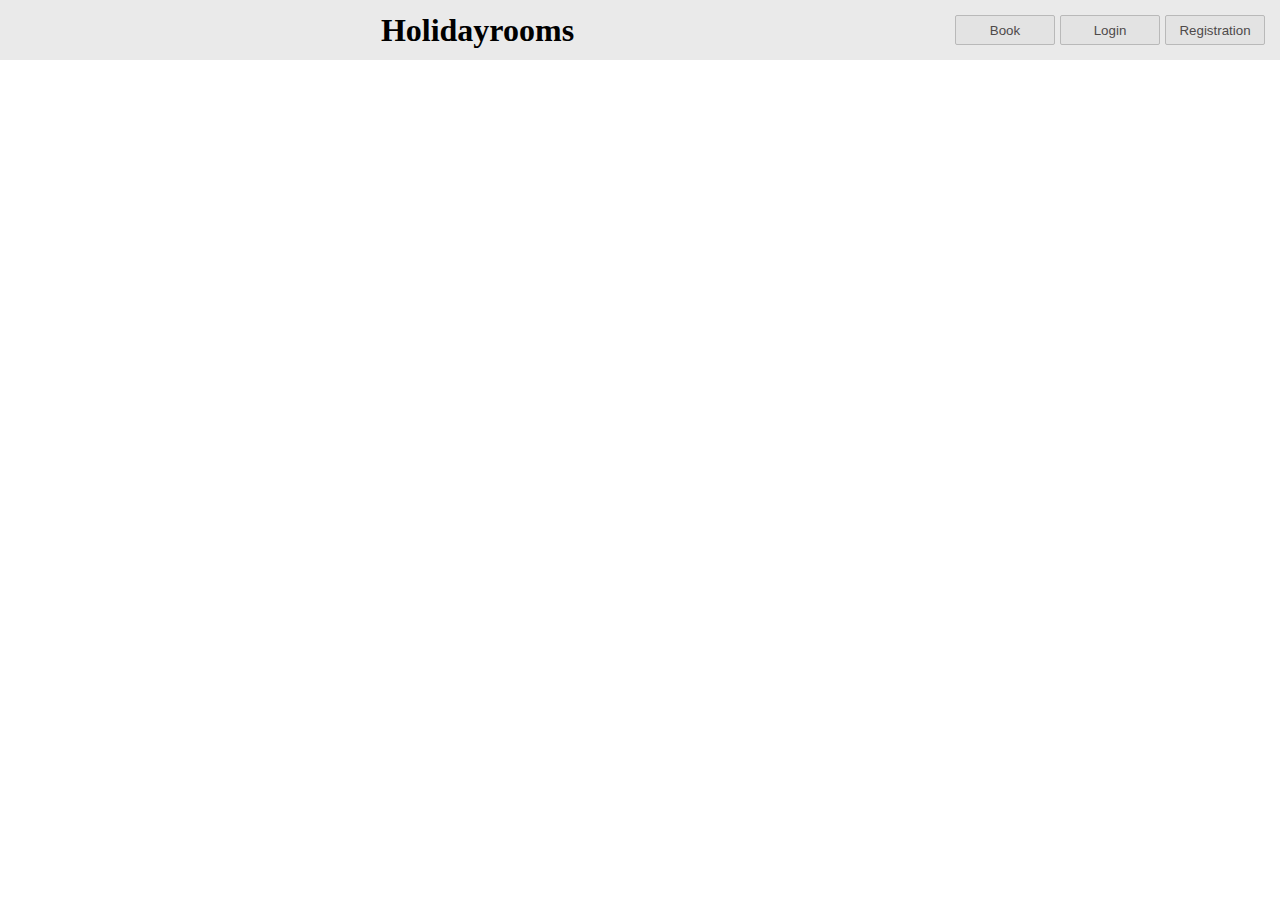
==== holidayrooms/index.html @ de726e59 "first design app bar" ====
<!DOCTYPE html>
<html lang="en">
<head>
  <meta charset="UTF-8">
  <meta name="viewport" content="width=device-width, initial-scale=1.0">
  <title>Document</title>
  <link rel="stylesheet" href="./style.css">
  <script type="module" src="./script.js"></script>
</head>
<body>
  <!-- Beispiel:
  <button id="test-click">Test Click</button>
  <ul id="testList">
  </ul> -->

  <!-- app bar -->
  <div class="app-bar-container">
    <div class="heading">
      <h1>Holidayrooms</h1>
    </div>
    <div class="buttons">
      <button>Book</button>
      <button>Login</button>
      <button>Registration</button>
    </div>
  </div>
</body>
</html>
---- holidayrooms/style.css ----
html, body{
  margin: 0;
}

/* App-bar styling */
.app-bar-container{
  display: flex;
  width: 100%;
  height: 60px;
  background-color: rgb(234, 234, 234);
  align-items: center;
  justify-content: space-between;
  overflow: hidden;
}

.app-bar-container .heading{
  flex: 1;
  height: 100%;
  text-align: center;
  box-sizing: border-box;
  display: flex;
  align-items: center;
  justify-content: center;
}

.app-bar-container .buttons{
  margin-left: auto;
  margin-right: 15px;
  height: 100%;
  display: flex;
  gap: 5px;
  align-items: center;
  justify-content: center;
}

.app-bar-container .buttons button{
  color: rgb(78, 74, 74);
  border: 1px solid rgb(185, 185, 185);
  border-radius: 2px;
  background-color: rgb(227, 227, 227);
  width: 100px;
  height: 50%;
  
}

.app-bar-container .buttons button:hover{
  cursor: pointer;
  background-color: rgb(214, 214, 214);
}

.app-bar-container .buttons button:active{
  background-color: rgb(198, 198, 198);
}
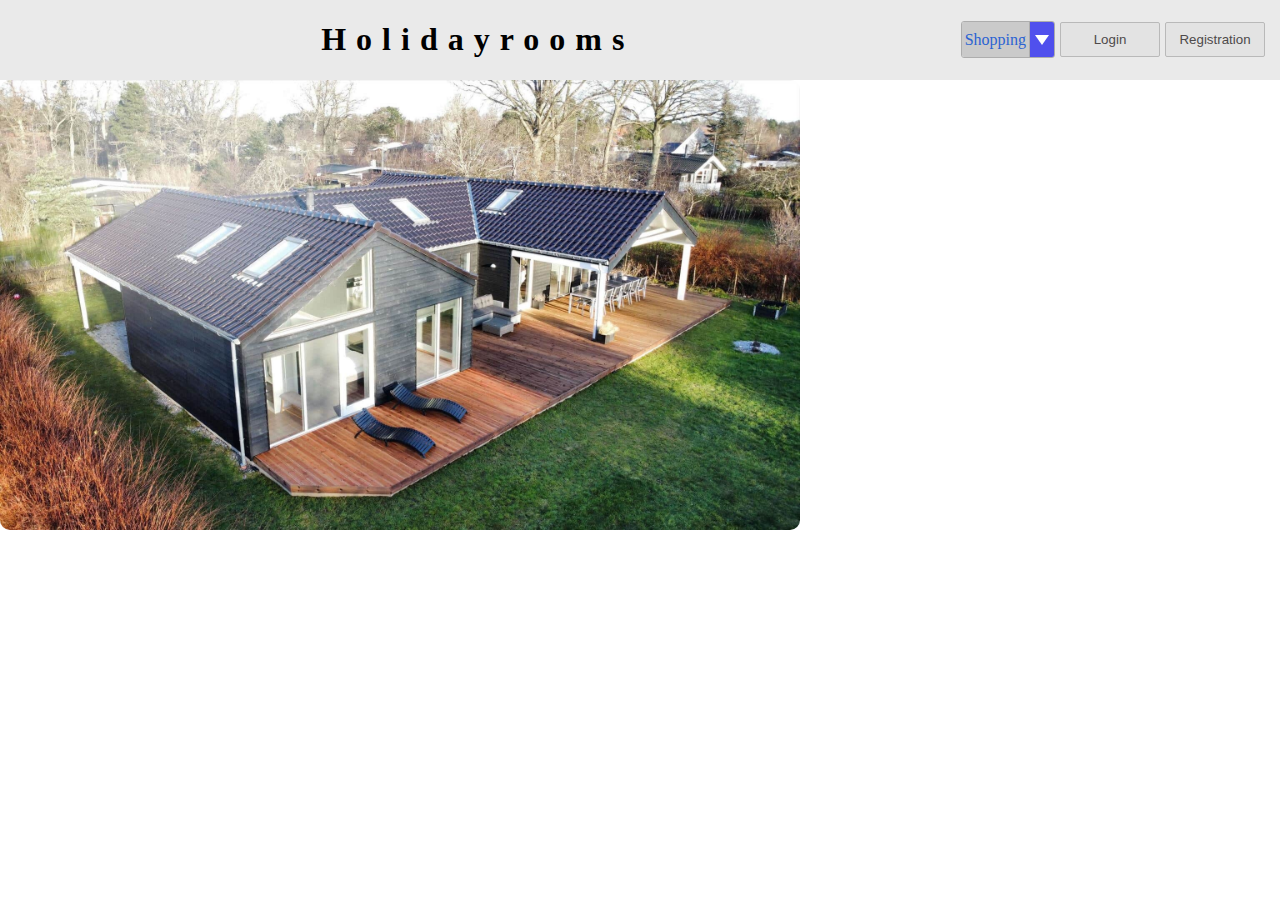
==== commit 336098c3: "first design of the app bar" ====
--- a/holidayrooms/index.html
+++ b/holidayrooms/index.html
@@ -18,11 +18,32 @@
     <div class="heading">
       <h1>Holidayrooms</h1>
     </div>
+    <!-- Order overview -->
+    <div class="overview-container">
+      <div class="title">
+        <span>Shopping</span>
+      </div>
+      <div class="arrow">
+        <div class="arrow-implement">
+        </div>
+      </div>
+    </div>
     <div class="buttons">
-      <button>Book</button>
       <button>Login</button>
       <button>Registration</button>
     </div>
   </div>
+
+  <!-- Slider -->
+  <div class="carousel">
+    <div class="carousel-images">
+      <img src="./assets/16340d92-59e5-4fd6-b880-088f5b7a7383.jpg" alt="Bild 1" class="carousel-image">
+      <img src="./assets/21-vorsee-umlaufende-sonnenterrasse-und-umzaeunter-garten-1920x1080.jpg" alt="Bild 2" class="carousel-image">
+      <img src="./assets/5bdef9c5-329b-4bbf-8bf8-9057e983a72e.jpg" alt="Bild 3" class="carousel-image">
+      <img src="./assets/ferienhaus-suedschweden-rechts.jpg" alt="Bild 4" class="carousel-image">
+      <img src="./assets/b87a2203-aafb-4329-91d4-5acd072cdab4.jpg" alt="Bild 5" class="carousel-image">
+      <img src="./assets/ferienhaus-suedschweden-vallesborg.jpg" alt="Bild 6" class="carousel-image">
+    </div>
+  </div>
 </body>
 </html>--- a/holidayrooms/style.css
+++ b/holidayrooms/style.css
@@ -5,12 +5,14 @@
 /* App-bar styling */
 .app-bar-container{
   display: flex;
+  flex-flow: row wrap;
   width: 100%;
-  height: 60px;
+  height: 100%;
   background-color: rgb(234, 234, 234);
   align-items: center;
   justify-content: space-between;
   overflow: hidden;
+  gap: 5px;
 }
 
 .app-bar-container .heading{
@@ -23,10 +25,59 @@
   justify-content: center;
 }
 
+.app-bar-container .heading h1{
+  letter-spacing: 10px;
+}
+
+.app-bar-container .overview-container{
+  display: flex;
+  align-items: center;
+  width: fit-content;
+  border: 1px solid rgb(173, 173, 173);
+  border-radius: 3px;
+  height: 35px;
+  overflow: hidden;
+}
+
+.app-bar-container .overview-container .title{ /*Title container*/
+  position: relative;
+  height: 100%;
+  color: rgb(43, 99, 210);
+  border-right: 1px solid rgb(173, 173, 173);
+  background-color: rgb(202, 202, 202);
+  display: flex;
+  align-items: center;
+  text-align: center;
+  padding-left: 3px;
+  padding-right: 3px;
+}
+
+.app-bar-container .overview-container .arrow{ /*Arrow container*/
+  display: flex;
+  box-sizing: border-box;
+  align-items: center;
+  justify-content: center;
+  background-color: rgba(9, 9, 237, 0.685);
+  padding-left: 5px;
+  padding-right: 5px;
+  position: relative;
+  height: 35px;
+  width: 100%;
+  cursor: pointer;
+}
+
+.app-bar-container .overview-container .arrow-implement{ /*Arrow down*/
+  width: 0;
+  height: 0;
+  border-left: 7px solid transparent;
+  border-right: 7px solid transparent;
+  border-top: 10px solid white;
+}
+
 .app-bar-container .buttons{
   margin-left: auto;
   margin-right: 15px;
-  height: 100%;
+  height: 35px;
   display: flex;
   gap: 5px;
   align-items: center;
@@ -39,8 +90,7 @@
   border-radius: 2px;
   background-color: rgb(227, 227, 227);
   width: 100px;
-  height: 50%;
-  
+  height: 100%;
 }
 
 .app-bar-container .buttons button:hover{
@@ -50,4 +100,37 @@
 
 .app-bar-container .buttons button:active{
   background-color: rgb(198, 198, 198);
+}
+
+/* Slider for pictures */
+.carousel {
+  width: 80%;
+  max-width: 800px;
+  position: relative;
+  overflow: hidden;
+  border-radius: 10px;
+}
+
+.carousel-images {
+  display: flex;
+  transition: transform 1s ease-in-out;
+}
+
+.carousel-image {
+  min-width: 100%;
+  height: auto;
+}
+
+@keyframes slide {
+  0% {
+      transform: translateX(0);
+  }
+  100% {
+      transform: translateX(-100%);
+  }
+}
+
+/* Animation für den Bildwechsel */
+.carousel {
+  animation: slide 30s infinite;
 }